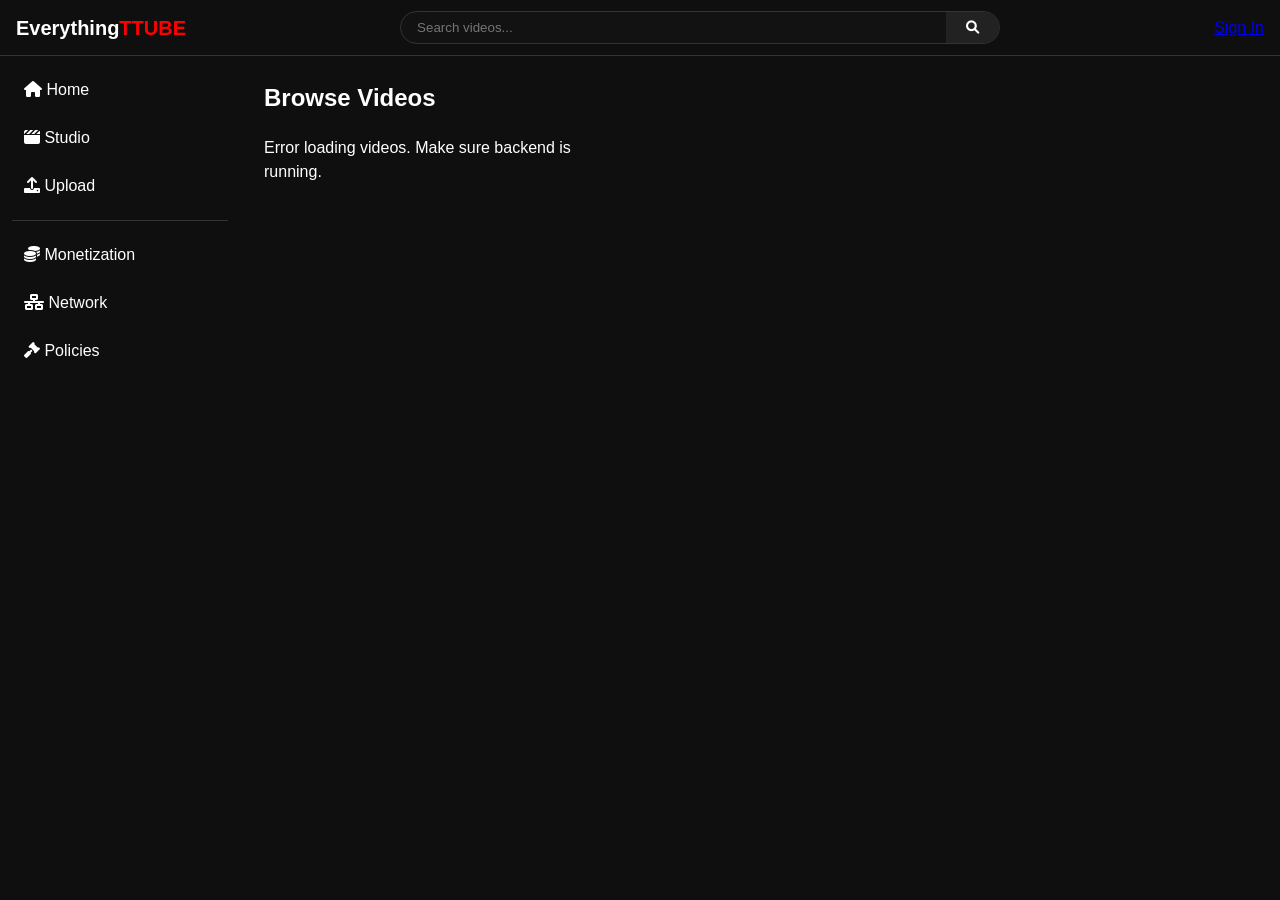
==== index.html @ 73bc45c7 "Add files via upload" ====
<!DOCTYPE html>
<html lang="en">
<head>
    <meta charset="UTF-8">
    <meta name="viewport" content="width=device-width, initial-scale=1.0">
    <title>EverythingTTUBE - Home</title>
    <link rel="stylesheet" href="css/style.css">
    <link rel="stylesheet" href="https://cdnjs.cloudflare.com/ajax/libs/font-awesome/6.0.0/css/all.min.css">
</head>
<body>
    <header>
        <div class="header-left">
            <a href="index.html" class="logo">Everything<span>TTUBE</span></a>
        </div>
        <div class="search-bar">
            <input type="text" id="search-input" placeholder="Search videos...">
            <button id="search-btn"><i class="fas fa-search"></i></button>
        </div>
        <div class="header-right">
            <div id="user-info" class="user-info-container">
                <!-- Logged in info will be here -->
                <a href="auth.html" id="login-link" class="login-link">Sign In</a>
            </div>
            <div id="notification-dropdown" style="display: none; position: absolute; top: 60px; right: 20px; width: 300px; background: #222; border: 1px solid var(--border-color); border-radius: 8px; z-index: 1000; box-shadow: 0 4px 12px rgba(0,0,0,0.5);">
                <div style="padding: 12px; border-bottom: 1px solid var(--border-color); display: flex; justify-content: space-between; align-items: center;">
                    <h4 style="margin: 0;">Notifications</h4>
                    <span onclick="markAllRead()" style="font-size: 12px; color: var(--primary-color); cursor: pointer;">Mark all read</span>
                </div>
                <div id="notification-list" style="max-height: 400px; overflow-y: auto;">
                    <!-- Notifs here -->
                </div>
            </div>
        </div>
    </header>

    <div class="sidebar">
        <a href="index.html" class="active"><i class="fas fa-home"></i> Home</a>
        <a href="studio.html"><i class="fas fa-clapperboard"></i> Studio</a>
        <a href="upload.html"><i class="fas fa-upload"></i> Upload</a>
        <hr style="margin: 12px 0; border: 0; border-top: 1px solid var(--border-color);">
        <div id="admin-nav" style="display: none;">
            <a href="admin.html"><i class="fas fa-user-shield"></i> Admin Panel</a>
            <hr style="margin: 12px 0; border: 0; border-top: 1px solid var(--border-color);">
        </div>
        <a href="tokens.html"><i class="fas fa-coins"></i> Monetization</a>
        <a href="network.html"><i class="fas fa-network-wired"></i> Network</a>
        <a href="policies.html"><i class="fas fa-gavel"></i> Policies</a>
    </div>

    <main>
        <div id="continue-watching-section" style="display: none; margin-bottom: 40px;">
            <h2 style="margin-bottom: 20px;"><i class="fas fa-history"></i> Continue Watching</h2>
            <div id="history-list" class="video-grid" style="grid-template-columns: repeat(auto-fill, minmax(200px, 1fr)); gap: 16px;">
                <!-- History items will be populated here -->
            </div>
            <hr style="margin-top: 40px; border: 0; border-top: 1px solid var(--border-color);">
        </div>

        <h2 id="browse-title" style="margin-bottom: 20px;">Browse Videos</h2>
        <div id="video-list" class="video-grid">
            <!-- Videos will be populated here -->
        </div>
    </main>

    <script src="js/config.js"></script>
    <script src="js/api.js"></script>
    <script>
        async function loadVideos(query = null) {
            const videoList = document.getElementById('video-list');
            const browseTitle = document.getElementById('browse-title');
            
            if (query) {
                browseTitle.textContent = `Search results for "${query}"`;
                document.getElementById('continue-watching-section').style.display = 'none';
            } else {
                browseTitle.textContent = 'Browse Videos';
                loadHistory(); 
            }

            try {
                const videos = query ? await API.searchVideos(query) : await API.listVideos();
                if (videos.length === 0) {
                    videoList.innerHTML = '<p style="grid-column: 1/-1; text-align: center; margin-top: 40px;">No videos found.</p>';
                    return;
                }
                videoList.innerHTML = videos.map(video => `
                    <div class="video-card" onclick="location.href='watch.html?id=${video.id}'">
                        <img class="thumbnail" src="${CONFIG.API_URL}/storage/thumbnails/${video.thumbnail || 'default.jpg'}" alt="${API.escapeHTML(video.title)}">
                        <div class="video-info">
                            <div class="video-meta-top">
                                <img class="owner-avatar-small" src="${video.owner_avatar ? CONFIG.AUTH_URL + '/storage/avatars/' + video.owner_avatar : 'https://via.placeholder.com/36'}" alt="${API.escapeHTML(video.owner_name)}" onclick="event.stopPropagation(); location.href='channel.html?u=${video.owner_name}'" style="cursor: pointer;">
                                 <div>
                                     <h3>${API.escapeHTML(video.title)}</h3>
                                     <p onclick="event.stopPropagation(); location.href='channel.html?u=${video.owner_name}'" style="cursor: pointer; display: inline-block;">${API.escapeHTML(video.owner_name)}</p>
                                     <p>${video.views} views • ${new Date(video.created_at).toLocaleDateString()}</p>
                                 </div>
                            </div>
                        </div>
                    </div>
                `).join('');
            } catch (error) {
                videoList.innerHTML = '<p>Error loading videos. Make sure backend is running.</p>';
                console.error(error);
            }
        }

        async function loadHistory() {
            const historyList = document.getElementById('history-list');
            const historySection = document.getElementById('continue-watching-section');
            
            try {
                const history = await API.getHistory();
                if (!history || history.length === 0) {
                    historySection.style.display = 'none';
                    return;
                }

                historySection.style.display = 'block';
                // Only show top 4 for the home page row
                const topHistory = history.slice(0, 4);
                
                historyList.innerHTML = topHistory.map(item => {
                    const progress = (item.last_position / item.duration) * 100;
                    return `
                        <div class="video-card small" onclick="location.href='watch.html?id=${item.video_id}'">
                            <div style="position: relative;">
                                <img class="thumbnail" src="${CONFIG.API_URL}/storage/thumbnails/${item.thumbnail || 'default.jpg'}" alt="${API.escapeHTML(item.title)}">
                                <div style="position: absolute; bottom: 0; left: 0; width: 100%; height: 4px; background: rgba(255,255,255,0.2);">
                                    <div style="width: ${progress}%; height: 100%; background: var(--primary-color);"></div>
                                </div>
                            </div>
                            <div class="video-info" style="padding: 8px 0;">
                                <h3 style="font-size: 14px; margin-bottom: 4px;">${API.escapeHTML(item.title)}</h3>
                                <p style="font-size: 12px;">${API.escapeHTML(item.owner_name)}</p>
                            </div>
                        </div>
                    `;
                }).join('');
            } catch (e) {
                console.warn("History not available (probably not logged in)");
                historySection.style.display = 'none';
            }
        }

        function toggleNotifs() {
            const dropdown = document.getElementById('notification-dropdown');
            dropdown.style.display = dropdown.style.display === 'none' ? 'block' : 'none';
        }

        async function loadNotifications() {
            const list = document.getElementById('notification-list');
            const countBadge = document.getElementById('notif-count');
            try {
                const notifs = await API.getNotifications();
                const unread = notifs.filter(n => !n.is_read).length;
                
                if (unread > 0) {
                    countBadge.textContent = unread;
                    countBadge.style.display = 'block';
                } else {
                    countBadge.style.display = 'none';
                }

                if (notifs.length === 0) {
                    list.innerHTML = '<p style="padding: 20px; text-align: center; color: var(--text-secondary);">No notifications.</p>';
                    return;
                }

                list.innerHTML = notifs.map(n => `
                    <div style="padding: 12px; border-bottom: 1px solid #333; background: ${n.is_read ? 'transparent' : 'rgba(255,0,0,0.05)'}; cursor: pointer;" onclick="handleNotifClick(${n.id}, '${n.link}')">
                        <div style="font-size: 13px; margin-bottom: 4px;">${API.escapeHTML(n.message)}</div>
                        <div style="font-size: 11px; color: var(--text-secondary);">${new Date(n.created_at).toLocaleDateString()}</div>
                    </div>
                `).join('');
            } catch (e) { console.warn("Error loading notifs", e); }
        }

        async function handleNotifClick(id, link) {
            await API.markNotificationRead(id);
            if (link) location.href = link;
            else loadNotifications();
        }

        async function markAllRead() {
            await API.markAllNotificationsRead();
            loadNotifications();
        }

        async function checkLogin() {
            const user = await API.getMe();
            const userInfo = document.getElementById('user-info');
            if (user && user.id) {
                userInfo.innerHTML = `
                    <div id="notif-bell" style="position: relative; margin-right: 20px; cursor: pointer; font-size: 20px;" onclick="toggleNotifs()">
                        <i class="fas fa-bell"></i>
                        <span id="notif-count" style="display: none; position: absolute; top: -5px; right: -5px; background: var(--primary-color); color: white; font-size: 10px; padding: 2px 5px; border-radius: 50%;">0</span>
                    </div>
                    <div class="token-badge"><i class="fas fa-coins"></i> ${user.ett_tokens.toFixed(1)} ETT</div>
                    <a href="studio.html" style="color: white; margin-left: 15px;">${API.escapeHTML(user.username)}</a>
                    <button onclick="API.logout()" style="background: none; border: none; color: white; cursor: pointer; margin-left: 10px;">Logout</button>
                `;
                if (user.role === 'admin') {
                    document.getElementById('admin-nav').style.display = 'block';
                }
                loadNotifications();
            }
        }

        // Search handler
        document.getElementById('search-btn').addEventListener('click', () => {
            const query = document.getElementById('search-input').value;
            loadVideos(query);
        });
        document.getElementById('search-input').addEventListener('keypress', (e) => {
            if (e.key === 'Enter') loadVideos(e.target.value);
        });

        document.addEventListener('DOMContentLoaded', async () => {
            await DISCOVERY_PROMISE;
            loadVideos();
            checkLogin();
        });
    </script>
</body>
</html>
---- css/style.css ----
/* EverythingTTUBE Modern CSS Theme */
:root {
    --primary-color: #ff0000;
    --background-color: #0f0f0f;
    --card-bg-color: #1a1a1a;
    --text-color: #ffffff;
    --text-secondary: #aaaaaa;
    --sidebar-width: 240px;
    --header-height: 56px;
    --border-color: #333333;
}

* {
    box-sizing: border-box;
    margin: 0;
    padding: 0;
}

body {
    font-family: 'Roboto', Arial, sans-serif;
    background-color: var(--background-color);
    color: var(--text-color);
    line-height: 1.5;
}

/* Header */
header {
    height: var(--header-height);
    background-color: var(--background-color);
    display: flex;
    align-items: center;
    justify-content: space-between;
    padding: 0 16px;
    position: fixed;
    top: 0;
    width: 100%;
    z-index: 1000;
    border-bottom: 1px solid var(--border-color);
}

.logo {
    display: flex;
    align-items: center;
    font-weight: bold;
    font-size: 20px;
    color: var(--text-color);
    text-decoration: none;
}

.logo span {
    color: var(--primary-color);
}

.search-bar {
    flex: 0 1 600px;
    display: flex;
    background: #121212;
    border: 1px solid var(--border-color);
    border-radius: 40px;
    overflow: hidden;
    margin: 0 40px;
}

.search-bar input {
    flex: 1;
    background: transparent;
    border: none;
    color: white;
    padding: 8px 16px;
    outline: none;
}

.search-bar button {
    background: #222222;
    border: none;
    padding: 0 20px;
    color: white;
    cursor: pointer;
}

/* Sidebar */
.sidebar {
    width: var(--sidebar-width);
    height: calc(100vh - var(--header-height));
    position: fixed;
    top: var(--header-height);
    left: 0;
    padding: 12px;
    overflow-y: auto;
    background-color: var(--background-color);
}

.sidebar a {
    display: block;
    padding: 10px 12px;
    color: var(--text-color);
    text-decoration: none;
    border-radius: 8px;
    margin-bottom: 4px;
}

.sidebar a:hover {
    background-color: #272727;
}

/* Main Content */
main {
    margin-top: var(--header-height);
    margin-left: var(--sidebar-width);
    padding: 24px;
}

.video-grid {
    display: grid;
    grid-template-columns: repeat(auto-fill, minmax(250px, 1fr));
    gap: 16px;
}

.video-card {
    background-color: transparent;
    cursor: pointer;
}

.video-card .thumbnail {
    width: 100%;
    aspect-ratio: 16 / 9;
    object-fit: cover;
    border-radius: 12px;
}

.video-info {
    padding: 12px 0;
}

.video-info h3 {
    font-size: 16px;
    margin-bottom: 6px;
    display: -webkit-box;
    -webkit-line-clamp: 2;
    -webkit-box-orient: vertical;
    overflow: hidden;
}

.video-info p {
    font-size: 14px;
    color: var(--text-secondary);
}

.video-meta-top {
    display: flex;
    gap: 12px;
    align-items: flex-start;
}

.owner-avatar-small {
    width: 36px;
    height: 36px;
    border-radius: 50%;
    object-fit: cover;
    background: #333;
}

/* Auth Page */
.auth-container {
    max-width: 400px;
    margin: 100px auto;
    background: var(--card-bg-color);
    padding: 32px;
    border-radius: 12px;
    box-shadow: 0 4px 12px rgba(0,0,0,0.5);
}

.auth-container h2 {
    margin-bottom: 24px;
    text-align: center;
}

.form-group {
    margin-bottom: 16px;
}

.form-group label {
    display: block;
    margin-bottom: 8px;
    color: var(--text-secondary);
}

.form-group input {
    width: 100%;
    padding: 12px;
    background: #121212;
    border: 1px solid var(--border-color);
    border-radius: 4px;
    color: white;
}

button.primary-btn {
    width: 100%;
    padding: 12px;
    background-color: var(--primary-color);
    color: white;
    border: none;
    border-radius: 4px;
    font-weight: bold;
    cursor: pointer;
    margin-top: 16px;
}

button.primary-btn:hover {
    background-color: #cc0000;
}

/* Tokens */
.token-badge {
    background: #222222;
    padding: 4px 12px;
    border-radius: 20px;
    font-size: 14px;
    display: flex;
    align-items: center;
    gap: 6px;
    color: #ffd700;
    border: 1px solid #444;
}

/* Studio specific styles moved to studio.html internal style but general ones here */
.status-badge {
    padding: 4px 8px;
    border-radius: 4px;
    font-size: 12px;
    font-weight: bold;
}
.status-ready { background: #2e7d32; color: white; }
.status-processing { background: #f57c00; color: white; }
.status-failed { background: #c62828; color: white; }

.action-icon {
    cursor: pointer;
    color: var(--text-secondary);
    margin-right: 12px;
}
.action-icon:hover { color: white; }
.delete-icon:hover { color: var(--primary-color); }

.video-manager {
    background: var(--card-bg-color);
    border-radius: 12px;
    border: 1px solid var(--border-color);
    overflow-x: auto;
}
.video-manager table {
    width: 100%;
    border-collapse: collapse;
}
.video-manager th, .video-manager td {
    padding: 16px;
    text-align: left;
    border-bottom: 1px solid var(--border-color);
}
.video-manager th {
    background: #222;
    color: var(--text-secondary);
    font-size: 12px;
    text-transform: uppercase;
}
.video-manager tr:hover { background: #252525; }

/* Responsive */
@media (max-width: 768px) {
    .sidebar {
        display: none;
    }
    main {
        margin-left: 0;
    }
    .search-bar {
        margin: 0 10px;
    }
}
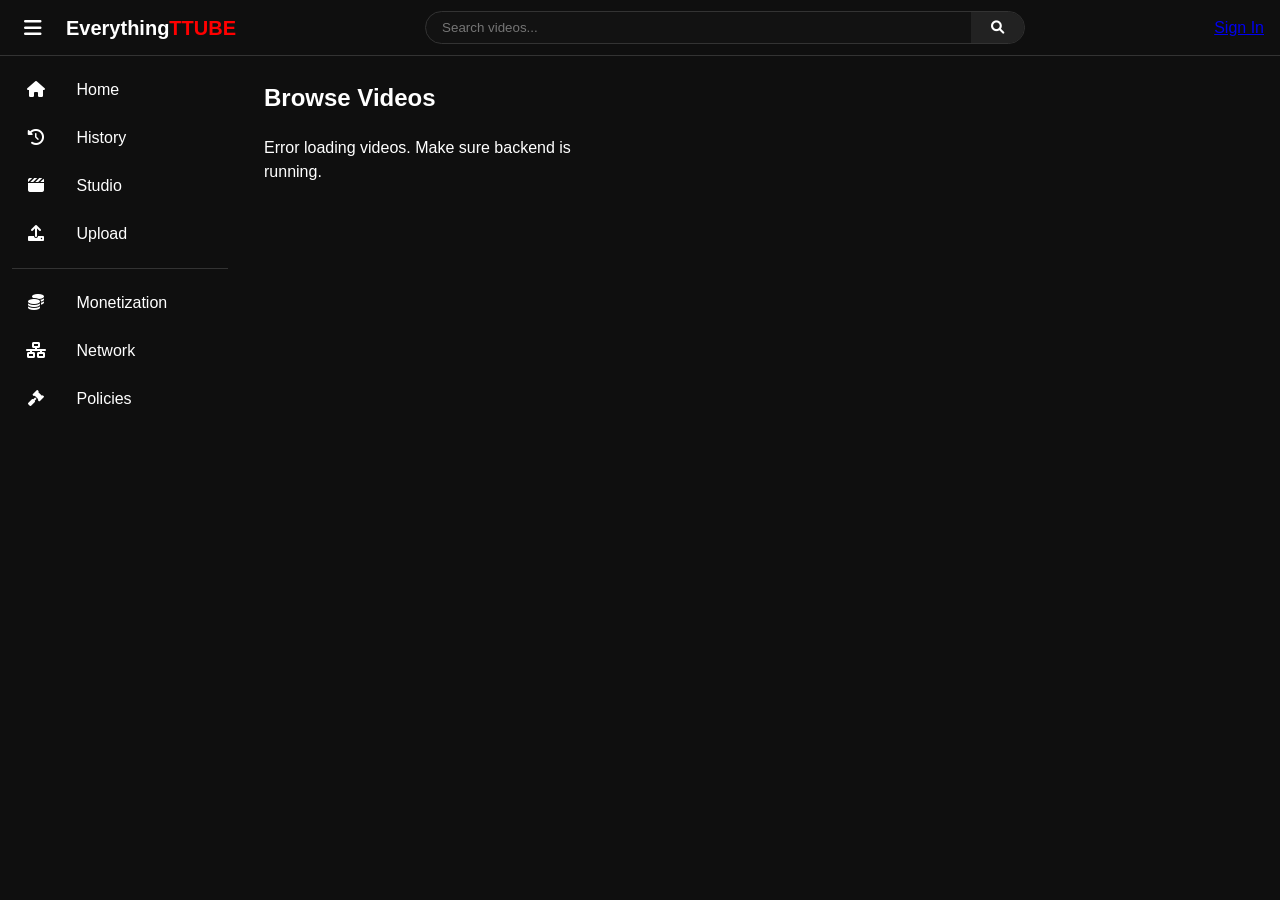
==== commit ae8ab47f: "Add files via upload" ====
--- a/index.html
+++ b/index.html
@@ -10,11 +10,14 @@
 <body>
     <header>
         <div class="header-left">
+            <button id="menu-toggle" class="menu-btn" aria-label="Toggle navigation menu">
+                <i class="fas fa-bars"></i>
+            </button>
             <a href="index.html" class="logo">Everything<span>TTUBE</span></a>
         </div>
         <div class="search-bar">
-            <input type="text" id="search-input" placeholder="Search videos...">
-            <button id="search-btn"><i class="fas fa-search"></i></button>
+            <input type="text" id="search-input" placeholder="Search videos..." aria-label="Search">
+            <button id="search-btn" aria-label="Perform search"><i class="fas fa-search"></i></button>
         </div>
         <div class="header-right">
             <div id="user-info" class="user-info-container">
@@ -34,17 +37,18 @@
     </header>
 
     <div class="sidebar">
-        <a href="index.html" class="active"><i class="fas fa-home"></i> Home</a>
-        <a href="studio.html"><i class="fas fa-clapperboard"></i> Studio</a>
-        <a href="upload.html"><i class="fas fa-upload"></i> Upload</a>
+        <a href="index.html" class="active"><i class="fas fa-home"></i> <span>Home</span></a>
+        <a href="history.html"><i class="fas fa-history"></i> <span>History</span></a>
+        <a href="studio.html"><i class="fas fa-clapperboard"></i> <span>Studio</span></a>
+        <a href="upload.html"><i class="fas fa-upload"></i> <span>Upload</span></a>
         <hr style="margin: 12px 0; border: 0; border-top: 1px solid var(--border-color);">
         <div id="admin-nav" style="display: none;">
-            <a href="admin.html"><i class="fas fa-user-shield"></i> Admin Panel</a>
+            <a href="admin.html"><i class="fas fa-user-shield"></i> <span>Admin Panel</span></a>
             <hr style="margin: 12px 0; border: 0; border-top: 1px solid var(--border-color);">
         </div>
-        <a href="tokens.html"><i class="fas fa-coins"></i> Monetization</a>
-        <a href="network.html"><i class="fas fa-network-wired"></i> Network</a>
-        <a href="policies.html"><i class="fas fa-gavel"></i> Policies</a>
+        <a href="tokens.html"><i class="fas fa-coins"></i> <span>Monetization</span></a>
+        <a href="network.html"><i class="fas fa-network-wired"></i> <span>Network</span></a>
+        <a href="policies.html"><i class="fas fa-gavel"></i> <span>Policies</span></a>
     </div>
 
     <main>
@@ -85,10 +89,10 @@
                 }
                 videoList.innerHTML = videos.map(video => `
                     <div class="video-card" onclick="location.href='watch.html?id=${video.id}'">
-                        <img class="thumbnail" src="${CONFIG.API_URL}/storage/thumbnails/${video.thumbnail || 'default.jpg'}" alt="${API.escapeHTML(video.title)}">
+                        <img class="thumbnail" src="${API.getResourceUrl('api', `/storage/thumbnails/${video.thumbnail || 'default.jpg'}`)}" alt="${API.escapeHTML(video.title)}">
                         <div class="video-info">
                             <div class="video-meta-top">
-                                <img class="owner-avatar-small" src="${video.owner_avatar ? CONFIG.AUTH_URL + '/storage/avatars/' + video.owner_avatar : 'https://via.placeholder.com/36'}" alt="${API.escapeHTML(video.owner_name)}" onclick="event.stopPropagation(); location.href='channel.html?u=${video.owner_name}'" style="cursor: pointer;">
+                                <img class="owner-avatar-small" src="${video.owner_avatar ? API.getResourceUrl('api', '/storage/avatars/' + video.owner_avatar) : 'https://via.placeholder.com/36'}" alt="${API.escapeHTML(video.owner_name)}" onclick="event.stopPropagation(); location.href='channel.html?u=${video.owner_name}'" style="cursor: pointer;">
                                  <div>
                                      <h3>${API.escapeHTML(video.title)}</h3>
                                      <p onclick="event.stopPropagation(); location.href='channel.html?u=${video.owner_name}'" style="cursor: pointer; display: inline-block;">${API.escapeHTML(video.owner_name)}</p>
@@ -124,7 +128,7 @@
                     return `
                         <div class="video-card small" onclick="location.href='watch.html?id=${item.video_id}'">
                             <div style="position: relative;">
-                                <img class="thumbnail" src="${CONFIG.API_URL}/storage/thumbnails/${item.thumbnail || 'default.jpg'}" alt="${API.escapeHTML(item.title)}">
+                                <img class="thumbnail" src="${API.getResourceUrl('api', `/storage/thumbnails/${item.thumbnail || 'default.jpg'}`)}" alt="${API.escapeHTML(item.title)}">
                                 <div style="position: absolute; bottom: 0; left: 0; width: 100%; height: 4px; background: rgba(255,255,255,0.2);">
                                     <div style="width: ${progress}%; height: 100%; background: var(--primary-color);"></div>
                                 </div>
@@ -199,27 +203,35 @@
                     <a href="studio.html" style="color: white; margin-left: 15px;">${API.escapeHTML(user.username)}</a>
                     <button onclick="API.logout()" style="background: none; border: none; color: white; cursor: pointer; margin-left: 10px;">Logout</button>
                 `;
-                if (user.role === 'admin') {
-                    document.getElementById('admin-nav').style.display = 'block';
-                }
+                document.getElementById('admin-nav').style.display = user.is_admin ? 'block' : 'none';
                 loadNotifications();
-            }
-        }
-
-        // Search handler
+            } else {
+                userInfo.innerHTML = '<a href="auth.html" id="login-link" class="login-link">Sign In</a>';
+            }
+        }
+
+        // Mobile Menu Toggle
+        document.getElementById('menu-toggle').addEventListener('click', () => {
+            document.querySelector('.sidebar').classList.toggle('active');
+            document.querySelector('main').classList.toggle('shifted');
+        });
+
+        // Search logic
         document.getElementById('search-btn').addEventListener('click', () => {
-            const query = document.getElementById('search-input').value;
-            loadVideos(query);
+            const query = document.getElementById('search-input').value.trim();
+            if (query) loadVideos(query);
         });
+
         document.getElementById('search-input').addEventListener('keypress', (e) => {
-            if (e.key === 'Enter') loadVideos(e.target.value);
+            if (e.key === 'Enter') {
+                const query = e.target.value.trim();
+                if (query) loadVideos(query);
+            }
         });
 
-        document.addEventListener('DOMContentLoaded', async () => {
-            await DISCOVERY_PROMISE;
-            loadVideos();
-            checkLogin();
-        });
+        // Initial load
+        checkLogin();
+        loadVideos();
     </script>
 </body>
 </html>
--- a/css/style.css
+++ b/css/style.css
@@ -51,6 +51,29 @@
     color: var(--primary-color);
 }
 
+.header-left {
+    display: flex;
+    align-items: center;
+    gap: 16px;
+}
+
+.menu-btn {
+    background: none;
+    border: none;
+    color: white;
+    font-size: 20px;
+    cursor: pointer;
+    padding: 8px;
+    border-radius: 50%;
+    display: flex;
+    align-items: center;
+    justify-content: center;
+}
+
+.menu-btn:hover {
+    background: #222;
+}
+
 .search-bar {
     flex: 0 1 600px;
     display: flex;
@@ -76,6 +99,18 @@
     padding: 0 20px;
     color: white;
     cursor: pointer;
+}
+
+.header-right {
+    display: flex;
+    align-items: center;
+    gap: 8px;
+}
+
+.user-info-container {
+    display: flex;
+    align-items: center;
+    gap: 12px;
 }
 
 /* Sidebar */
@@ -103,6 +138,12 @@
     background-color: #272727;
 }
 
+.sidebar a i {
+    margin-right: 24px;
+    width: 24px;
+    text-align: center;
+}
+
 /* Main Content */
 main {
     margin-top: var(--header-height);
@@ -266,14 +307,57 @@
 .video-manager tr:hover { background: #252525; }
 
 /* Responsive */
+@media (max-width: 1024px) {
+    :root {
+        --sidebar-width: 72px;
+    }
+    .sidebar a span {
+        display: none;
+    }
+    .sidebar a {
+        text-align: center;
+        padding: 16px 0;
+    }
+    .sidebar a i {
+        margin: 0;
+        font-size: 20px;
+    }
+}
+
 @media (max-width: 768px) {
+    :root {
+        --sidebar-width: 240px;
+    }
     .sidebar {
-        display: none;
+        transform: translateX(-100%);
+        transition: transform 0.3s ease;
+        z-index: 1001;
+        background: var(--background-color);
+        box-shadow: 4px 0 12px rgba(0,0,0,0.5);
+    }
+    .sidebar.active {
+        transform: translateX(0);
     }
     main {
-        margin-left: 0;
+        margin-left: 0 !important;
     }
     .search-bar {
         margin: 0 10px;
-    }
-}
+        flex: 1;
+    }
+    .logo span {
+        display: none;
+    }
+}
+
+@media (max-width: 480px) {
+    .header-right .token-badge {
+        display: none;
+    }
+    .search-bar {
+        display: none; /* We'll hide it for now, can add a search icon toggle later */
+    }
+    .header-left .logo {
+        font-size: 16px;
+    }
+}
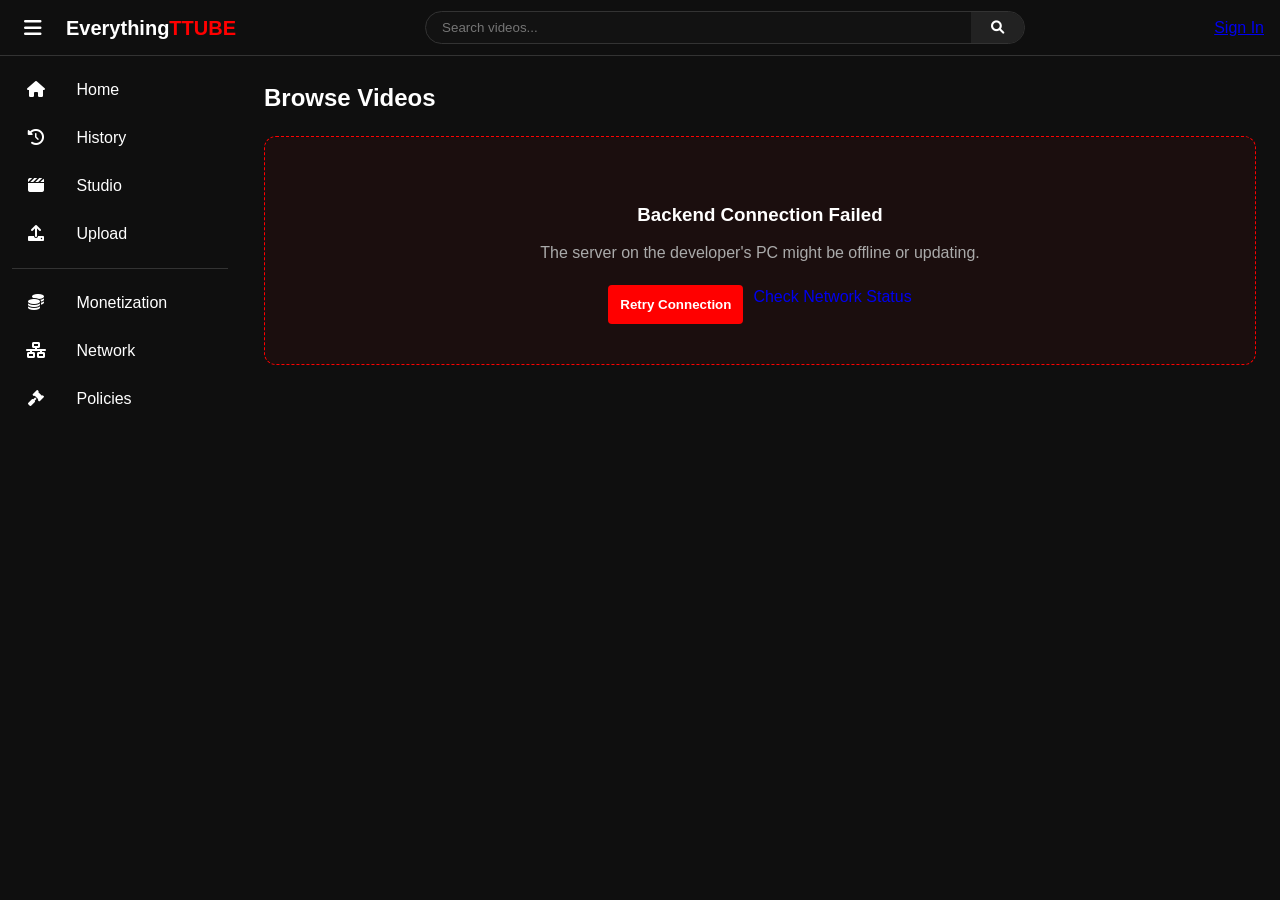
==== commit fbd45ebc: "Add files via upload" ====
--- a/index.html
+++ b/index.html
@@ -103,7 +103,17 @@
                     </div>
                 `).join('');
             } catch (error) {
-                videoList.innerHTML = '<p>Error loading videos. Make sure backend is running.</p>';
+                videoList.innerHTML = `
+                    <div style="grid-column: 1/-1; text-align: center; padding: 40px; background: rgba(255,0,0,0.05); border-radius: 12px; border: 1px dashed var(--primary-color);">
+                        <i class="fas fa-plug-circle-xmark" style="font-size: 48px; color: var(--primary-color); margin-bottom: 16px;"></i>
+                        <h3>Backend Connection Failed</h3>
+                        <p style="color: var(--text-secondary); margin: 12px 0;">The server on the developer's PC might be offline or updating.</p>
+                        <div style="display: flex; justify-content: center; gap: 10px; margin-top: 20px;">
+                            <button onclick="location.reload()" class="primary-btn" style="width: auto; margin: 0;">Retry Connection</button>
+                            <a href="network.html" class="action-btn" style="text-decoration: none;">Check Network Status</a>
+                        </div>
+                    </div>
+                `;
                 console.error(error);
             }
         }
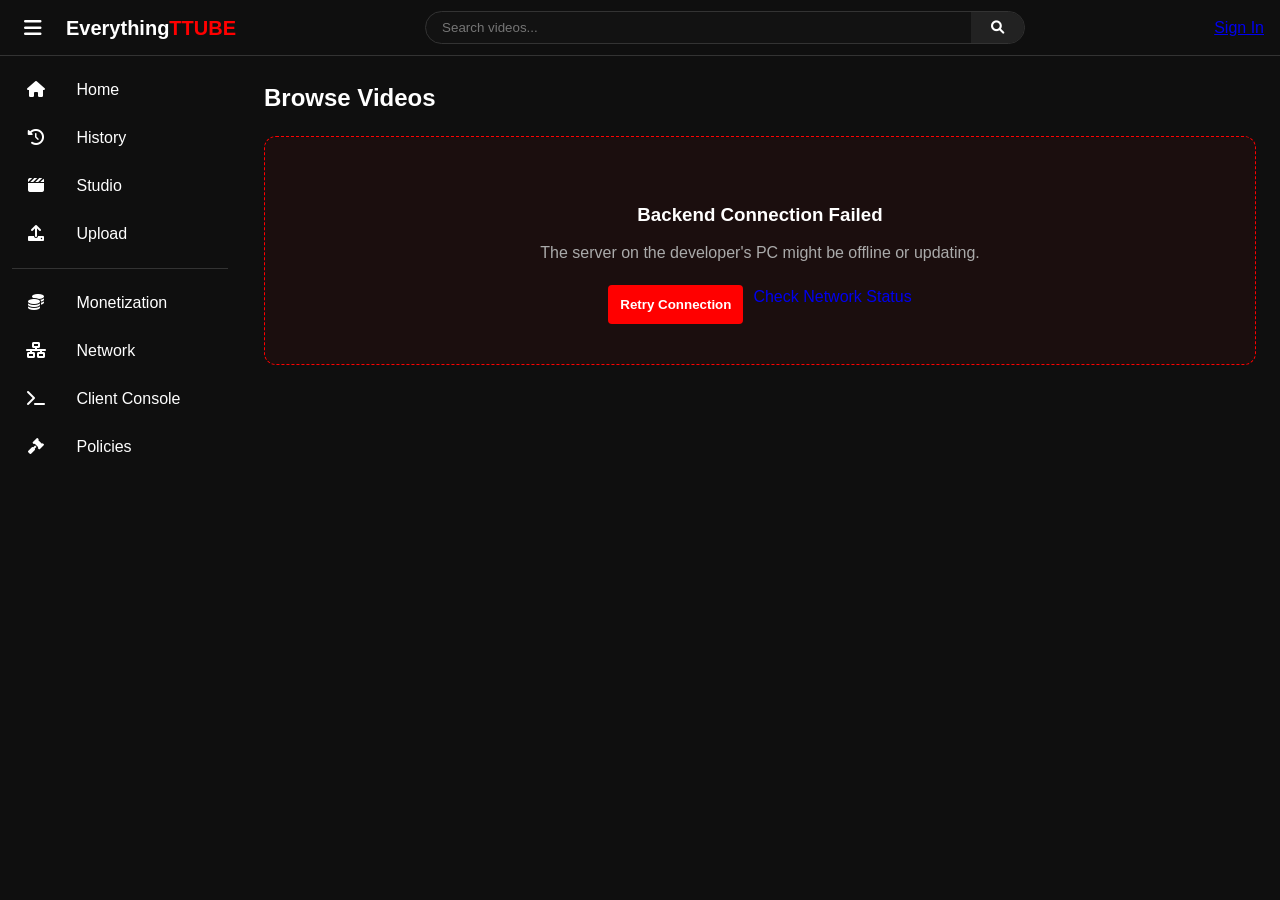
==== commit 2a048abc: "Add files via upload" ====
--- a/index.html
+++ b/index.html
@@ -6,6 +6,9 @@
     <title>EverythingTTUBE - Home</title>
     <link rel="stylesheet" href="css/style.css">
     <link rel="stylesheet" href="https://cdnjs.cloudflare.com/ajax/libs/font-awesome/6.0.0/css/all.min.css">
+    <link rel="manifest" href="manifest.json">
+    <meta name="theme-color" content="#ff0000">
+    <link rel="apple-touch-icon" href="social-images/youtube.png">
 </head>
 <body>
     <header>
@@ -48,6 +51,7 @@
         </div>
         <a href="tokens.html"><i class="fas fa-coins"></i> <span>Monetization</span></a>
         <a href="network.html"><i class="fas fa-network-wired"></i> <span>Network</span></a>
+        <a href="console.html"><i class="fas fa-terminal"></i> <span>Client Console</span></a>
         <a href="policies.html"><i class="fas fa-gavel"></i> <span>Policies</span></a>
     </div>
 
@@ -62,7 +66,27 @@
 
         <h2 id="browse-title" style="margin-bottom: 20px;">Browse Videos</h2>
         <div id="video-list" class="video-grid">
-            <!-- Videos will be populated here -->
+            <!-- Skeleton Loaders -->
+            <div class="video-card skeleton-card">
+                <div class="thumbnail skeleton"></div>
+                <div class="text-line skeleton" style="width: 80%;"></div>
+                <div class="text-line skeleton" style="width: 60%;"></div>
+            </div>
+            <div class="video-card skeleton-card">
+                <div class="thumbnail skeleton"></div>
+                <div class="text-line skeleton" style="width: 80%;"></div>
+                <div class="text-line skeleton" style="width: 60%;"></div>
+            </div>
+            <div class="video-card skeleton-card">
+                <div class="thumbnail skeleton"></div>
+                <div class="text-line skeleton" style="width: 80%;"></div>
+                <div class="text-line skeleton" style="width: 60%;"></div>
+            </div>
+            <div class="video-card skeleton-card">
+                <div class="thumbnail skeleton"></div>
+                <div class="text-line skeleton" style="width: 80%;"></div>
+                <div class="text-line skeleton" style="width: 60%;"></div>
+            </div>
         </div>
     </main>
 
@@ -83,13 +107,20 @@
 
             try {
                 const videos = query ? await API.searchVideos(query) : await API.listVideos();
+                
+                // Clear skeletons
+                videoList.innerHTML = '';
+
                 if (videos.length === 0) {
                     videoList.innerHTML = '<p style="grid-column: 1/-1; text-align: center; margin-top: 40px;">No videos found.</p>';
                     return;
                 }
                 videoList.innerHTML = videos.map(video => `
                     <div class="video-card" onclick="location.href='watch.html?id=${video.id}'">
-                        <img class="thumbnail" src="${API.getResourceUrl('api', `/storage/thumbnails/${video.thumbnail || 'default.jpg'}`)}" alt="${API.escapeHTML(video.title)}">
+                        <img class="thumbnail" 
+                             src="${API.getResourceUrl('api', `/storage/thumbnails/${video.thumbnail || 'default.jpg'}`)}" 
+                             alt="${API.escapeHTML(video.title)}"
+                             loading="lazy">
                         <div class="video-info">
                             <div class="video-meta-top">
                                 <img class="owner-avatar-small" src="${video.owner_avatar ? API.getResourceUrl('api', '/storage/avatars/' + video.owner_avatar) : 'https://via.placeholder.com/36'}" alt="${API.escapeHTML(video.owner_name)}" onclick="event.stopPropagation(); location.href='channel.html?u=${video.owner_name}'" style="cursor: pointer;">
--- a/css/style.css
+++ b/css/style.css
@@ -307,6 +307,30 @@
 .video-manager tr:hover { background: #252525; }
 
 /* Responsive */
+.skeleton {
+    background: linear-gradient(90deg, #1a1a1a 25%, #222 50%, #1a1a1a 75%);
+    background-size: 200% 100%;
+    animation: skeleton-loading 1.5s infinite;
+    border-radius: 12px;
+}
+
+@keyframes skeleton-loading {
+    0% { background-position: 200% 0; }
+    100% { background-position: -200% 0; }
+}
+
+.video-card.skeleton-card .thumbnail {
+    aspect-ratio: 16/9;
+    width: 100%;
+    margin-bottom: 12px;
+}
+
+.video-card.skeleton-card .text-line {
+    height: 12px;
+    margin-bottom: 8px;
+    border-radius: 4px;
+}
+
 @media (max-width: 1024px) {
     :root {
         --sidebar-width: 72px;
